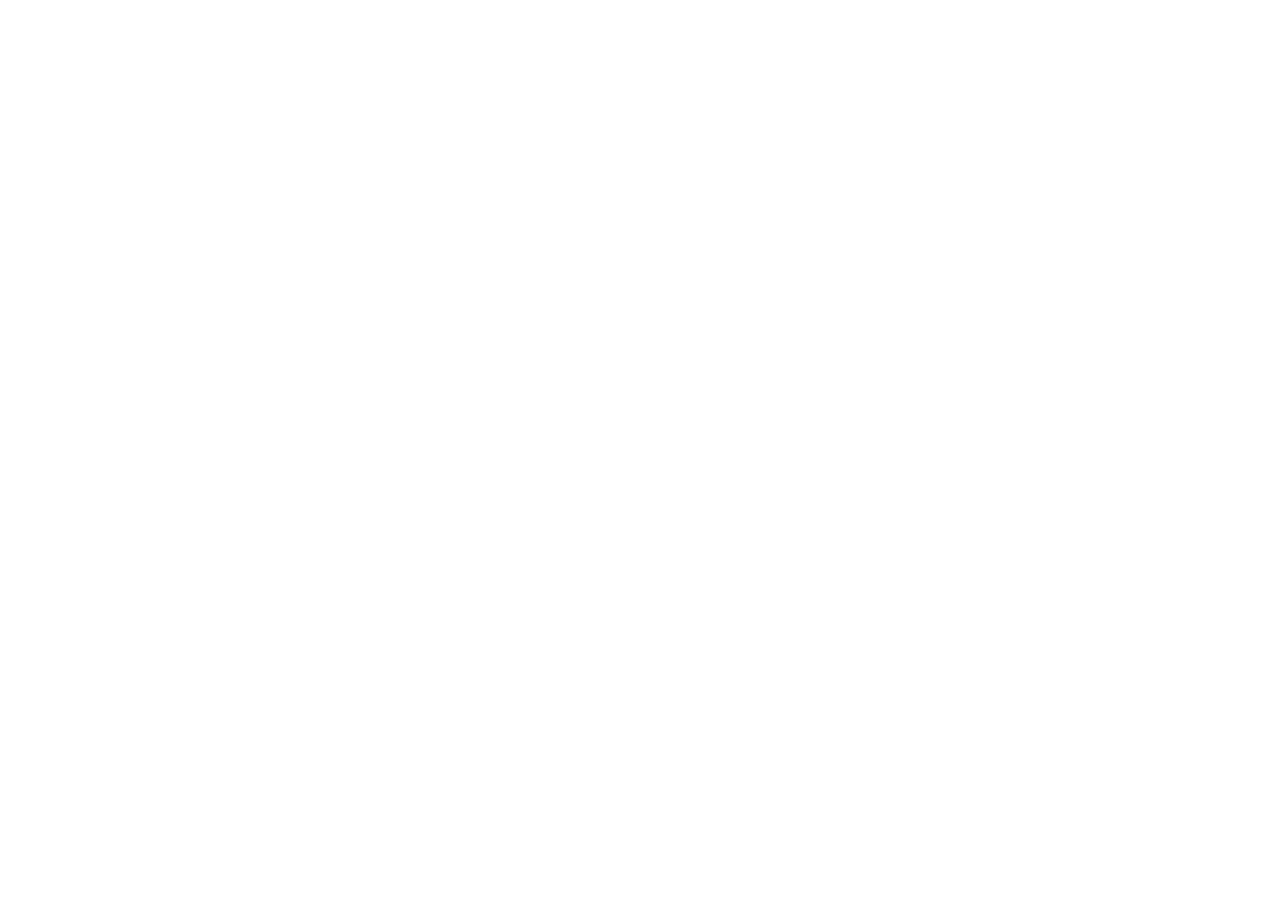
==== soulCard.html @ 880d614f "Add soulCard.html for character design display" ====
<!DOCTYPE html>
<html lang="zh-CN">
<head>
<meta charset="UTF-8">
<meta name="viewport" content="width=device-width, initial-scale=1.0">
<title>灵魂人设卡片｜灵魂渡</title>
<style>
*{margin:0;padding:0;box-sizing:border-box;font-family:"思源宋体",serif;}
body.dark{background:#0c101c;color:#e8edf7;}
body.light{background:#f7f9ff;color:#222940;}
.star{position:fixed;pointer-events:none;animation:starFloat 12s linear infinite;opacity:0.6;z-index:-1;}
@keyframes starFloat{
0%{transform:translateY(100vh) rotate(0deg);opacity:0;}
15%{opacity:1;}
85%{opacity:1;}
100%{transform:translateY(-10vh) rotate(360deg);opacity:0;}
}
.soul-title{
font-size:34px;font-weight:300;letter-spacing:5px;
color:#fff;
text-shadow:0 0 6px #a8b8ff,0 0 12px #839cff;
}
.broad{width:100%;height:36px;background:#b8c8ff;line-height:36px;overflow:hidden;}
.broad-text{white-space:nowrap;animation:broadRun 24s linear infinite;color:#0c101c;font-size:15px;}
@keyframes broadRun{0%{transform:translateX(100%);}100%{transform:translateX(-100%);}}
nav{width:100%;background:rgba(20,26,44,0.75);padding:16px 0;text-align:center;border-bottom:1px solid #839cff60;backdrop-filter:blur(6px);}
nav a{color:#d0daff;text-decoration:none;margin:0 14px;padding:9px 16px;border-radius:26px;transition:0.4s;font-size:16px;}
nav a:hover{background:#839cff;color:#0c101c;box-shadow:0 0 14px #839cff70;}
.box{width:92%;max-width:1250px;margin:32px auto;padding:28px;border-radius:20px;border:1px solid #839cff40;background:rgba(30,38,60,0.4);box-shadow:0 0 30px #627fff20;
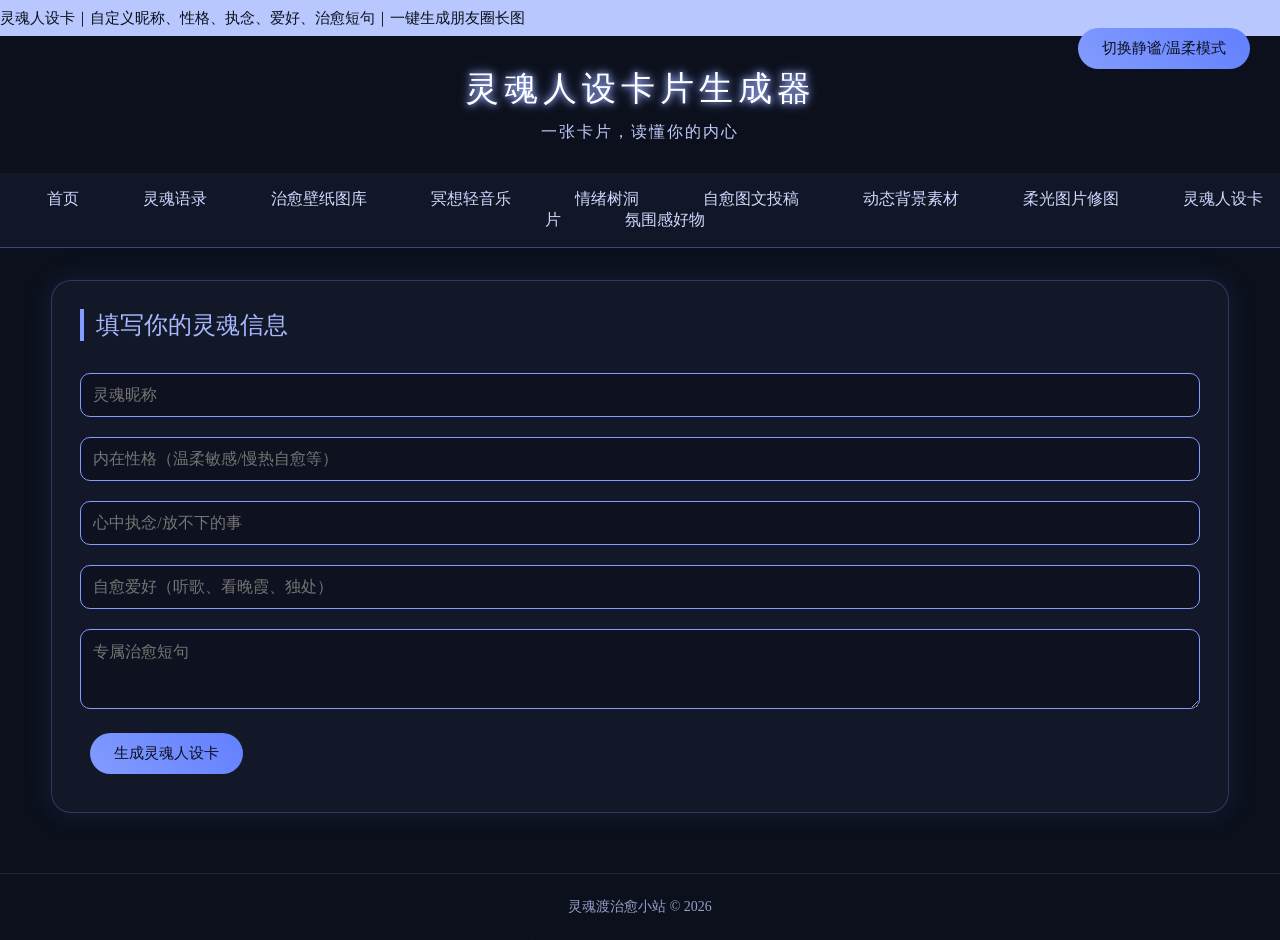
==== commit 65a5813a: "Implement theme switch and improve styles Added theme switch button and enhanced styling for the sou" ====
--- a/soulCard.html
+++ b/soulCard.html
@@ -26,4 +26,142 @@
 nav{width:100%;background:rgba(20,26,44,0.75);padding:16px 0;text-align:center;border-bottom:1px solid #839cff60;backdrop-filter:blur(6px);}
 nav a{color:#d0daff;text-decoration:none;margin:0 14px;padding:9px 16px;border-radius:26px;transition:0.4s;font-size:16px;}
 nav a:hover{background:#839cff;color:#0c101c;box-shadow:0 0 14px #839cff70;}
-.box{width:92%;max-width:1250px;margin:32px auto;padding:28px;border-radius:20px;border:1px solid #839cff40;background:rgba(30,38,60,0.4);box-shadow:0 0 30px #627fff20;
+.box{width:92%;max-width:1250px;margin:32px auto;padding:28px;border-radius:20px;border:1px solid #839cff40;background:rgba(30,38,60,0.4);box-shadow:0 0 30px #627fff20;backdrop-filter:blur(4px);}
+.box h2{margin-bottom:22px;color:#a8b8ff;border-left:4px solid #839cff;padding-left:12px;font-weight:400;}
+input,textarea{width:100%;padding:12px;margin:10px 0;border-radius:10px;border:1px solid #839cff;background:rgba(12,16,28,0.7);color:#e8edf7;font-size:16px;}
+.btn{display:inline-block;padding:11px 24px;background:linear-gradient(45deg,#839cff,#627fff);color:#0c101c;border:none;border-radius:32px;font-weight:500;cursor:pointer;margin:10px;transition:0.35s;font-size:15px;}
+.btn:hover{transform:scale(1.04);box-shadow:0 0 18px #839cff80;}
+.theme-switch{position:fixed;top:18px;right:20px;z-index:999;}
+footer{margin-top:60px;padding:24px;text-align:center;color:#949fc7;font-size:14px;border-top:1px solid #839cff25;}
+</style>
+</head>
+<body class="dark">
+<div class="theme-switch">
+<button class="btn" onclick="toggleTheme()">切换静谧/温柔模式</button>
+</div>
+<div class="broad">
+<div class="broad-text">灵魂人设卡｜自定义昵称、性格、执念、爱好、治愈短句｜一键生成朋友圈长图</div>
+</div>
+<div style="text-align:center;margin:30px 0;">
+<h1 class="soul-title">灵魂人设卡片生成器</h1>
+<p style="color:#c0ccff;margin-top:10px;letter-spacing:2px;">一张卡片，读懂你的内心</p>
+</div>
+<nav>
+<a href="index.html">首页</a>
+<a href="soulWords.html">灵魂语录</a>
+<a href="soulPic.html">治愈壁纸图库</a>
+<a href="meditation.html">冥想轻音乐</a>
+<a href="treeHole.html">情绪树洞</a>
+<a href="selfHeal.html">自愈图文投稿</a>
+<a href="materialSoul.html">动态背景素材</a>
+<a href="photoEdit.html">柔光图片修图</a>
+<a href="soulCard.html">灵魂人设卡片</a>
+<a href="matchSoul.html">氛围感好物</a>
+</nav>
+<div class="box">
+<h2>填写你的灵魂信息</h2>
+<input type="text" id="cardName" placeholder="灵魂昵称">
+<input type="text" id="cardChar" placeholder="内在性格（温柔敏感/慢热自愈等）">
+<input type="text" id="cardMind" placeholder="心中执念/放不下的事">
+<input type="text" id="cardLove" placeholder="自愈爱好（听歌、看晚霞、独处）">
+<textarea id="cardSentence" rows="3" placeholder="专属治愈短句"></textarea>
+<button class="btn" onclick="makeSoulCard()">生成灵魂人设卡</button>
+</div>
+<footer>灵魂渡治愈小站 © 2026</footer>
+<canvas id="soulCanvas" style="display:none;"></canvas>
+<script>
+function makeSoulCard(){
+    const name = document.getElementById("cardName").value || "无名旅人";
+    const char = document.getElementById("cardChar").value || "温柔自愈，向内生长";
+    const mind = document.getElementById("cardMind").value || "学会放下，与过往和解";
+    const love = document.getElementById("cardLove").value || "晚风、星空、轻音乐";
+    const sentence = document.getElementById("cardSentence").value || "允许一切发生，接纳全部自己";
+
+    const canvas = document.getElementById("soulCanvas");
+    canvas.width = 750;
+    canvas.height = 1334;
+    const ctx = canvas.getContext("2d");
+    // 渐变星空底色
+    const grad = ctx.createLinearGradient(0,0,750,1334);
+    grad.addColorStop(0,"#0c101c");
+    grad.addColorStop(0.6,"#324278");
+    grad.addColorStop(1,"#839cff");
+    ctx.fillStyle = grad;
+    ctx.fillRect(0,0,750,1334);
+
+    ctx.textAlign = "center";
+    // 昵称
+    ctx.fillStyle = "#ffffff";
+    ctx.font = "bold 48px 思源宋体";
+    ctx.fillText(name, 375, 420);
+
+    // 性格
+    ctx.fillStyle = "#c0ccff";
+    ctx.font = "28px 思源宋体";
+    ctx.fillText("内在性格：" + char, 375, 500);
+
+    // 执念
+    ctx.fillStyle = "#e8edf7";
+    ctx.font = "26px 思源宋体";
+    ctx.fillText("心中执念：" + mind, 375, 580);
+
+    // 爱好
+    ctx.fillStyle = "#c0ccff";
+    ctx.font = "26px 思源宋体";
+    ctx.fillText("自愈喜好：" + love, 375, 660);
+
+    // 治愈短句自动换行
+    ctx.fillStyle = "#fff";
+    ctx.font = "30px 思源宋体";
+    let line = "";
+    let y = 780;
+    for(let c of sentence){
+        let test = line + c;
+        if(ctx.measureText(test).width > 660){
+            ctx.fillText(line,375,y);
+            line = c;
+            y += 44;
+        }else line = test;
+    }
+    ctx.fillText(line,375,y);
+
+    // 底部落款
+    ctx.font = "22px 思源宋体";
+    ctx.fillStyle = "#a8b8ff";
+    ctx.fillText("灵魂渡 · 专属心灵名片",375,1250);
+
+    // 下载图片
+    const a = document.createElement("a");
+    a.download = "灵魂人设卡片.png";
+    a.href = canvas.toDataURL("image/png");
+    a.click();
+}
+
+// 星光粒子
+function createStar(){
+const star = document.createElement('div');
+star.className = 'star';
+star.innerHTML = '✦';
+star.style.left = Math.random()*100+'vw';
+star.style.fontSize = Math.random()*18+6+'px';
+star.style.color = ['#a8b8ff','#d0daff','#fff'][Math.floor(Math.random()*3)];
+document.body.appendChild(star);
+setTimeout(()=>star.remove(),12000);
+}
+setInterval(createStar,400);
+function toggleTheme(){
+document.body.classList.toggle('dark');
+document.body.classList.toggle('light');
+}
+window.onload = function(){
+let saveBg = localStorage.getItem("soulGlobalBg");
+if(saveBg){
+document.body.style.backgroundImage = `url(${saveBg})`;
+document.body.style.backgroundSize = "cover";
+document.body.style.backgroundAttachment = "fixed";
+document.body.style.backgroundRepeat = "no-repeat";
+}
+}
+</script>
+</body>
+</html>
